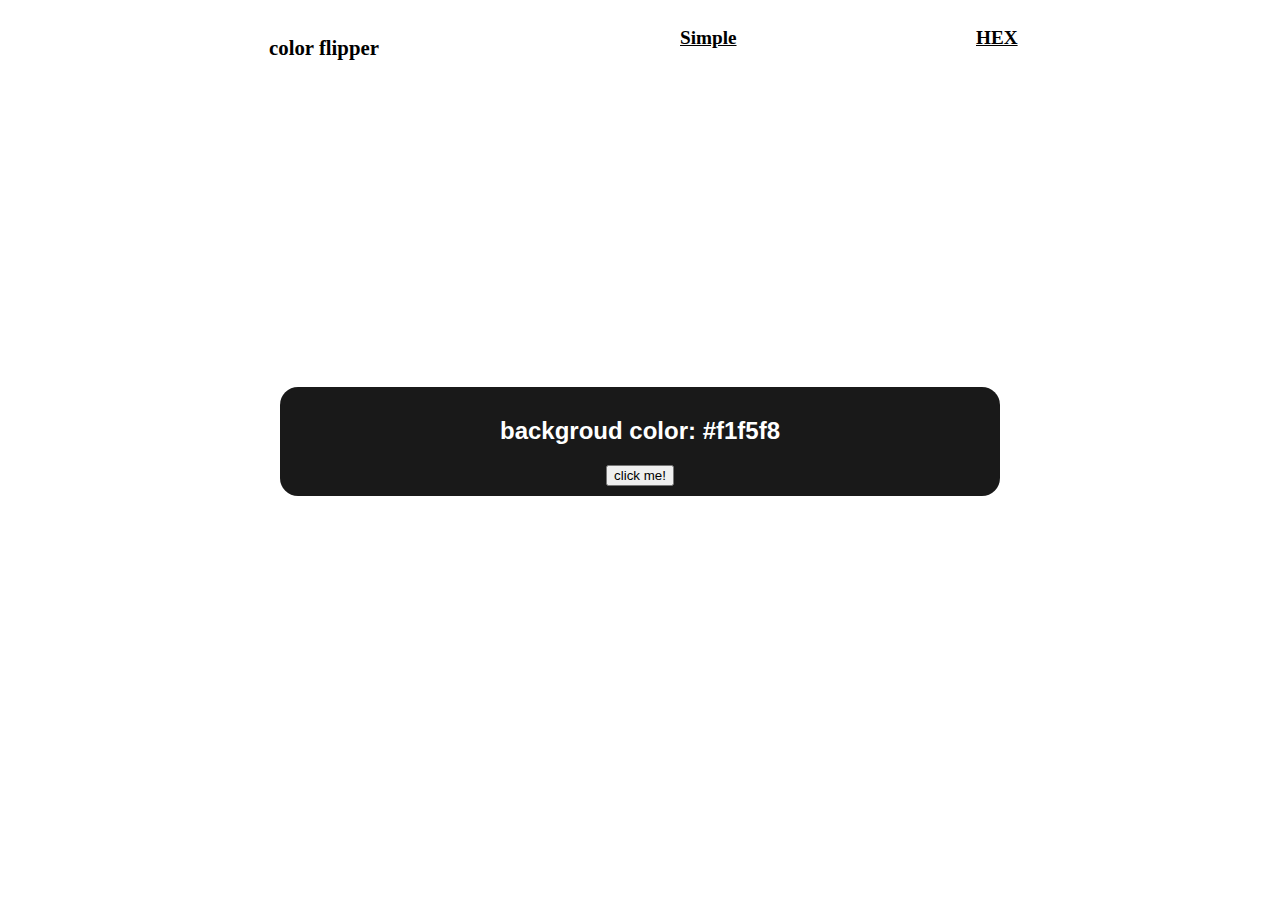
==== index.html @ c5389e79 "Initial commit" ====
<!DOCTYPE html>
<html lang="en">
  <head>
    <meta charset="UTF-8" />
    <meta name="viewport" content="width=device-width, initial-scale=1.0" />
    <link rel="stylesheet" href="styles.css" />
    <title>Flip color</title>
  </head>
  <body>
    <nav>
      <div class="nav">
        <h4>color flipper</h4>
        <ul class="nav-links">
          <li>
            <a href="index.html">Simple</a>
          </li>
          <li>
            <a href="hex.html">HEX</a>
          </li>
        </ul>
      </div>
    </nav>
    <main>
      <div class="container">
        <h2>
          backgroud color:
          <span class="color">
            #f1f5f8
          </span>
        </h2>
        <button class="btn btn-hero" id="btn">click me!</button>
      </div>
    </main>
  </body>
  <!-- JAVASCRIPT -->
  <script src="/app.js"></script>
</html>
---- styles.css ----
.nav {
    display: grid;
    grid-template-columns: 1fr 1fr;
}

.nav h4 {
    font-size: 1.3em;
    justify-self: center;
}

.nav-links {
    display: grid;
    grid-template-columns: 1fr 1fr;
    font-size: 1.2em;
    text-decoration: none;
    list-style: none;

}

.nav-links li a {
    color: black;
    font-weight: bold;
}

main {
    display: grid;
    grid-template-columns: 1fr;
    justify-items: center;
}

.container {
    margin-top: 300px;
    display: grid;
    grid-template-columns: 700px;
    /* border: 2px red solid; */
    background-color: #191919;
    justify-items: center;
    border-radius: 18px;
    max-width: 80%;
    padding: 10px;
}

main h2 {
    color: white;
    font-family: Arial, Helvetica, sans-serif;
    font-weight: 700;
}
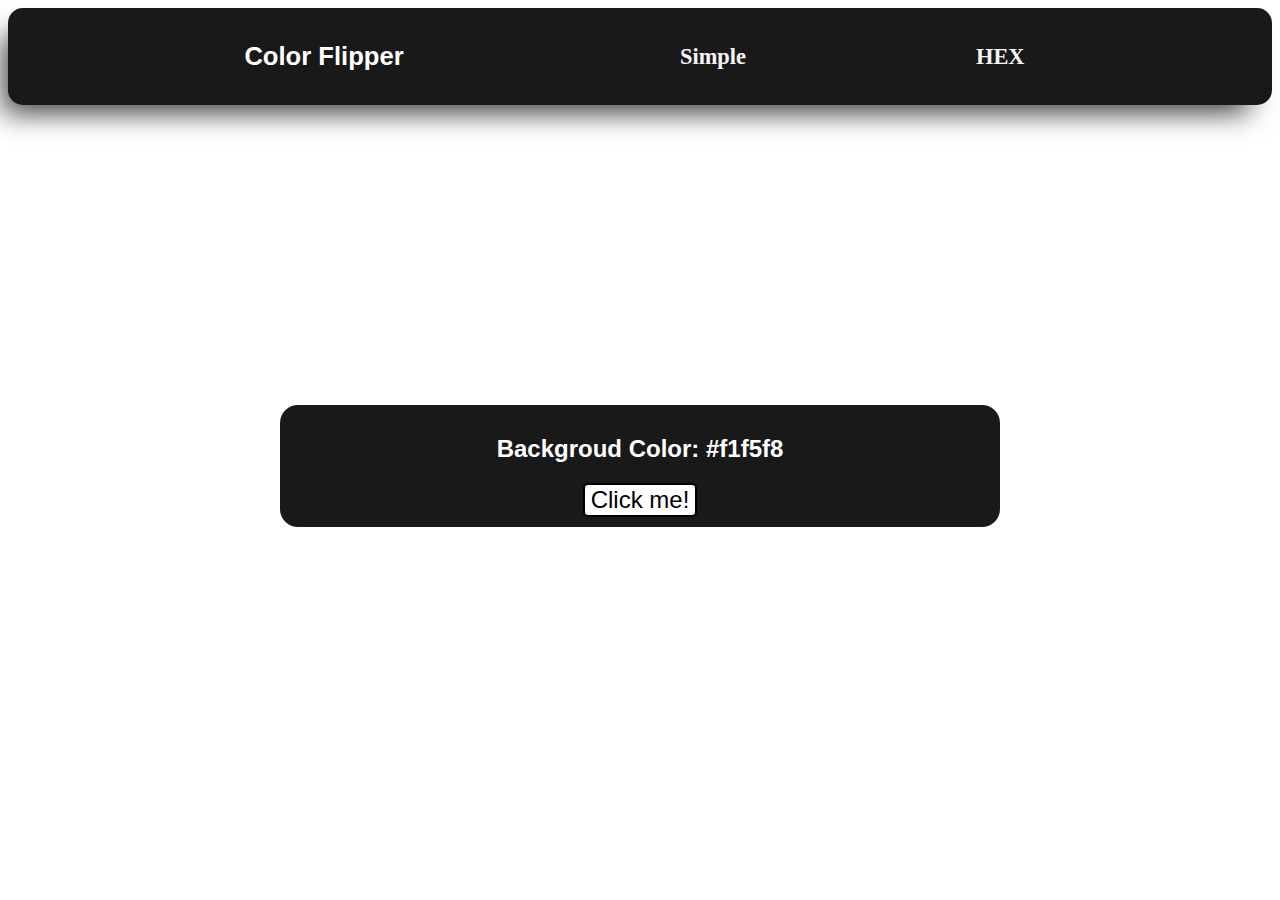
==== commit 9a2df558: "Finish works" ====
--- a/index.html
+++ b/index.html
@@ -9,13 +9,13 @@
   <body>
     <nav>
       <div class="nav">
-        <h4>color flipper</h4>
+        <h4>Color Flipper</h4>
         <ul class="nav-links">
           <li>
-            <a href="index.html">Simple</a>
+            <a class="aaa" href="index.html">Simple</a>
           </li>
           <li>
-            <a href="hex.html">HEX</a>
+            <a class="aaa" href="hex.html">HEX</a>
           </li>
         </ul>
       </div>
@@ -23,12 +23,12 @@
     <main>
       <div class="container">
         <h2>
-          backgroud color:
+          Backgroud Color:
           <span class="color">
             #f1f5f8
           </span>
         </h2>
-        <button class="btn btn-hero" id="btn">click me!</button>
+        <button class="btn btn-hero" id="btn">Click me!</button>
       </div>
     </main>
   </body>
--- a/styles.css
+++ b/styles.css
@@ -1,26 +1,34 @@
 .nav {
     display: grid;
     grid-template-columns: 1fr 1fr;
+    -webkit-box-shadow: -14px 17px 28px -9px rgba(0, 0, 0, 0.75);
+    -moz-box-shadow: -14px 17px 28px -9px rgba(0, 0, 0, 0.75);
+    box-shadow: -14px 17px 28px -9px rgba(0, 0, 0, 0.75);
 }
 
 .nav h4 {
-    font-size: 1.3em;
+    font-size: 1.6em;
     justify-self: center;
+    font-family: Arial, Helvetica, sans-serif;
+    font-weight: bold;
+
+
 }
 
 .nav-links {
     display: grid;
     grid-template-columns: 1fr 1fr;
-    font-size: 1.2em;
+    font-size: 1.4em;
     text-decoration: none;
+    align-items: center;
     list-style: none;
-
 }
 
 .nav-links li a {
-    color: black;
+    color: whitesmoke;
     font-weight: bold;
 }
+
 
 main {
     display: grid;
@@ -44,4 +52,37 @@
     color: white;
     font-family: Arial, Helvetica, sans-serif;
     font-weight: 700;
+}
+
+.btn-hero {
+    background-color: white;
+    font-size: 1.5em;
+    border-radius: 5px;
+    border: 2px solid black;
+    font-weight: 500;
+    cursor: pointer;
+}
+
+.btn-hero:hover {
+    background-color: #191919;
+    font-size: 1.5em;
+    border-radius: 5px;
+    border: 2px solid white;
+    color: white;
+}
+
+.nav {
+    background-color: #191919;
+    width: 100%;
+    border-radius: 15px;
+    color: white;
+}
+
+
+.aaa {
+    text-decoration: none;
+}
+
+.aaa:hover {
+    color: white;
 }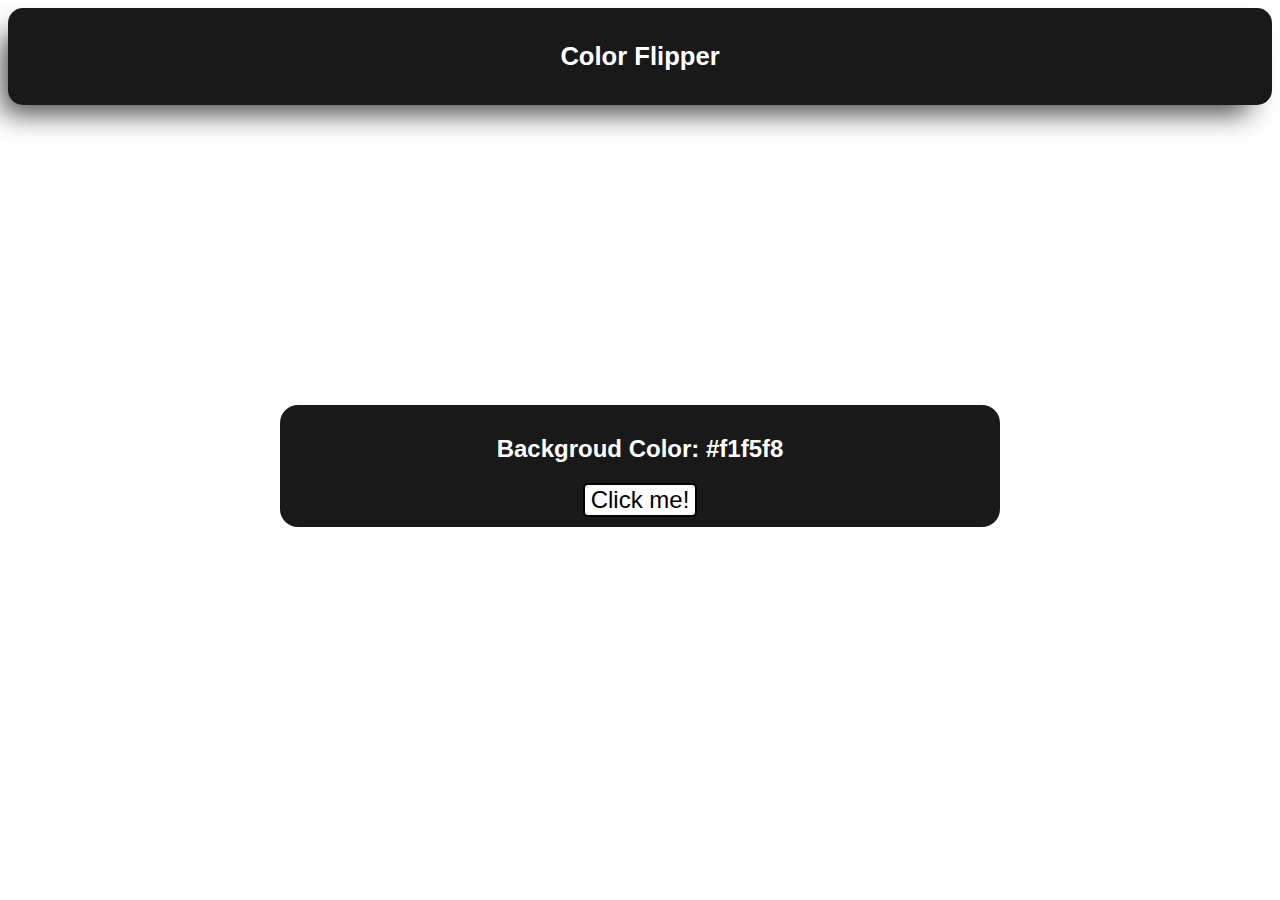
==== commit afbbf6f1: "finish :D" ====
--- a/index.html
+++ b/index.html
@@ -10,14 +10,6 @@
     <nav>
       <div class="nav">
         <h4>Color Flipper</h4>
-        <ul class="nav-links">
-          <li>
-            <a class="aaa" href="index.html">Simple</a>
-          </li>
-          <li>
-            <a class="aaa" href="hex.html">HEX</a>
-          </li>
-        </ul>
       </div>
     </nav>
     <main>
@@ -33,5 +25,5 @@
     </main>
   </body>
   <!-- JAVASCRIPT -->
-  <script src="/app.js"></script>
+  <script src="/hex.js"></script>
 </html>
--- a/styles.css
+++ b/styles.css
@@ -1,6 +1,6 @@
 .nav {
     display: grid;
-    grid-template-columns: 1fr 1fr;
+    grid-template-columns: 1fr;
     -webkit-box-shadow: -14px 17px 28px -9px rgba(0, 0, 0, 0.75);
     -moz-box-shadow: -14px 17px 28px -9px rgba(0, 0, 0, 0.75);
     box-shadow: -14px 17px 28px -9px rgba(0, 0, 0, 0.75);
@@ -13,20 +13,6 @@
     font-weight: bold;
 
 
-}
-
-.nav-links {
-    display: grid;
-    grid-template-columns: 1fr 1fr;
-    font-size: 1.4em;
-    text-decoration: none;
-    align-items: center;
-    list-style: none;
-}
-
-.nav-links li a {
-    color: whitesmoke;
-    font-weight: bold;
 }
 
 
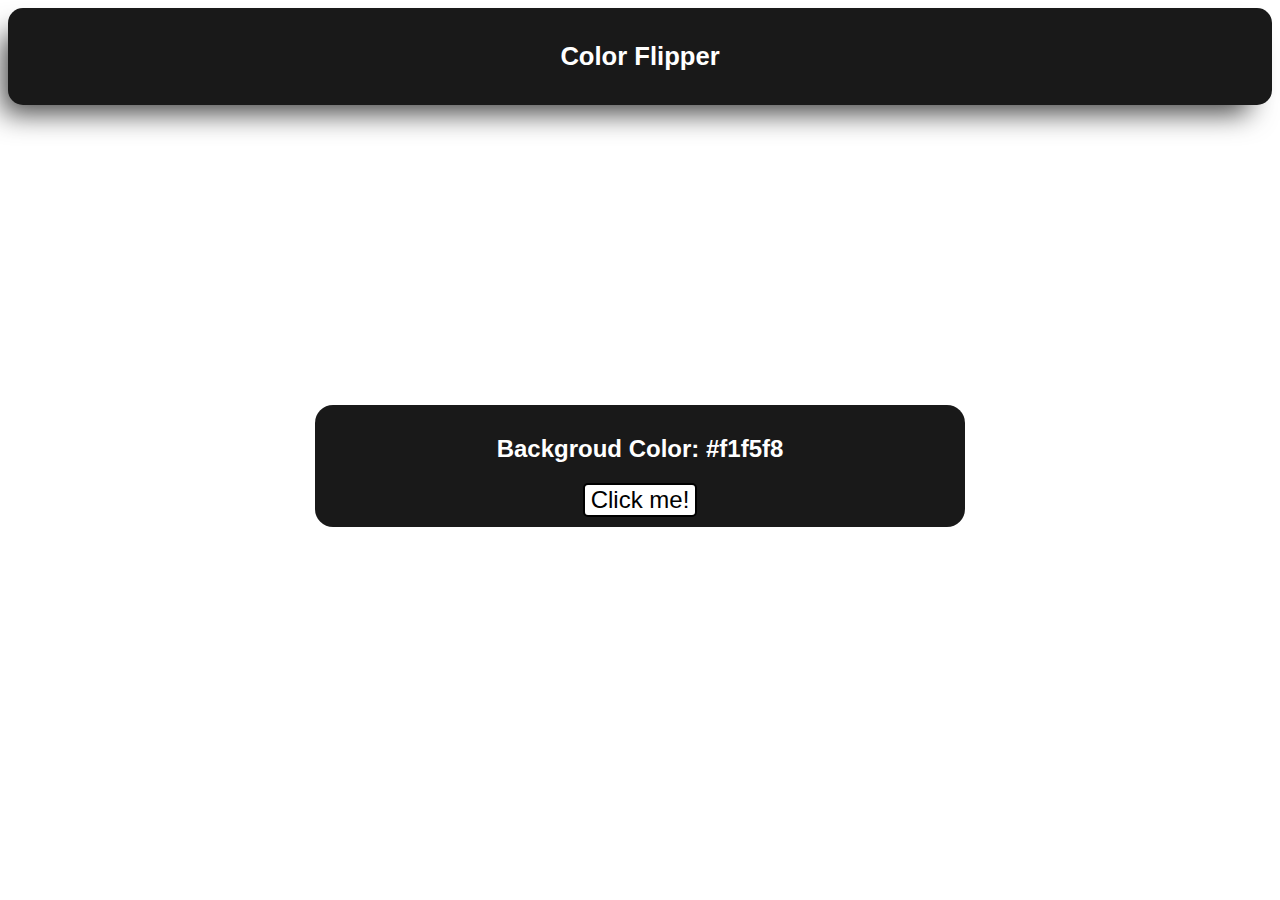
==== commit 8b6e80df: "fix" ====
--- a/index.html
+++ b/index.html
@@ -25,5 +25,5 @@
     </main>
   </body>
   <!-- JAVASCRIPT -->
-  <script src="/hex.js"></script>
+  <script src="hex.js"></script>
 </html>
--- a/styles.css
+++ b/styles.css
@@ -25,7 +25,7 @@
 .container {
     margin-top: 300px;
     display: grid;
-    grid-template-columns: 700px;
+    grid-template-columns: 70vh;
     /* border: 2px red solid; */
     background-color: #191919;
     justify-items: center;
@@ -71,4 +71,12 @@
 
 .aaa:hover {
     color: white;
+}
+
+@media only screen and (max-width: 650px) {
+    .container {
+        font-size: 13px;
+        display: grid;
+        justify-content: center;
+    }
 }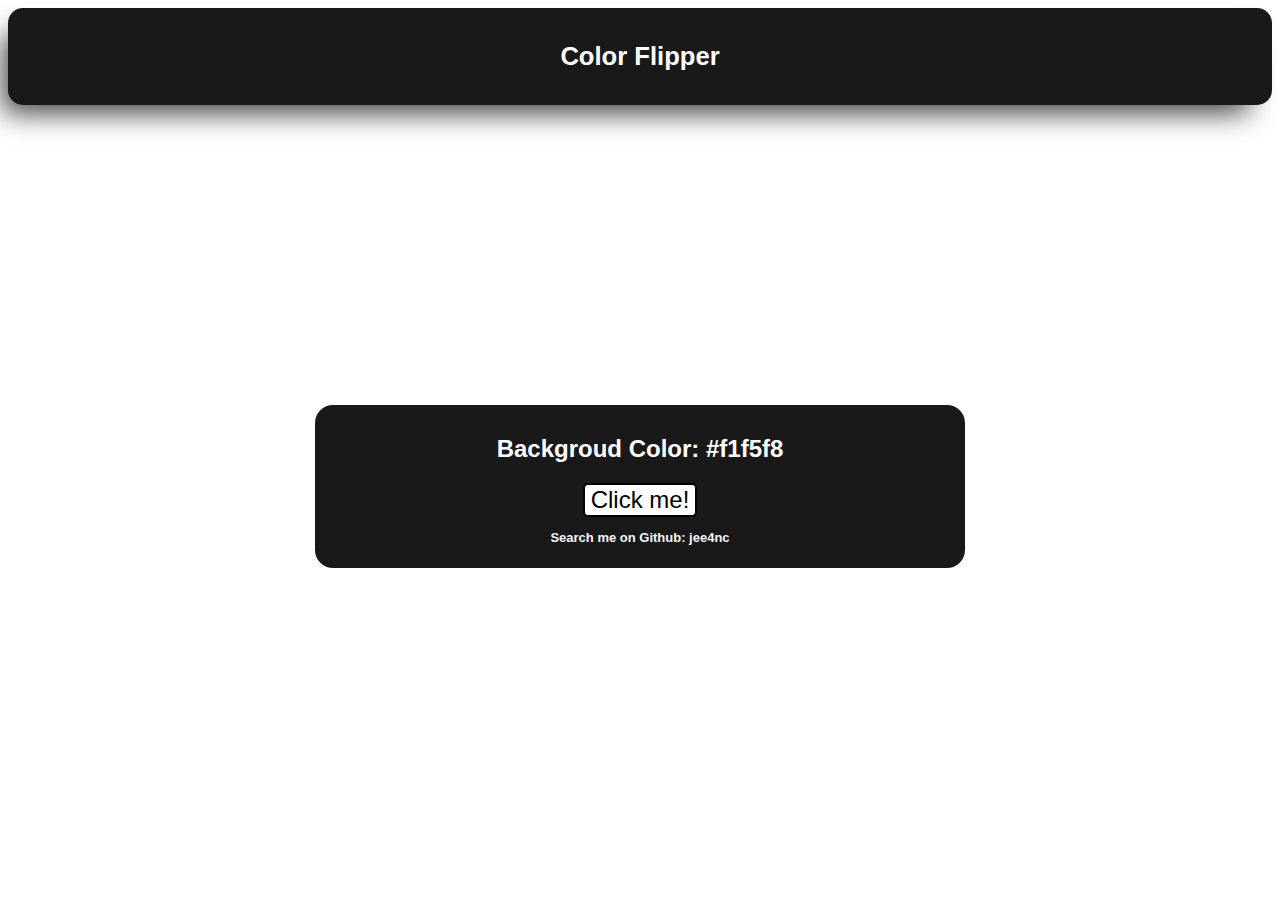
==== commit 3c81b820: "Add me user" ====
--- a/index.html
+++ b/index.html
@@ -21,6 +21,7 @@
           </span>
         </h2>
         <button class="btn btn-hero" id="btn">Click me!</button>
+        <p>Search me on Github: jee4nc</p>
       </div>
     </main>
   </body>
--- a/styles.css
+++ b/styles.css
@@ -32,6 +32,13 @@
     border-radius: 18px;
     max-width: 80%;
     padding: 10px;
+}
+
+.container p {
+    color: whitesmoke;
+    font-family: Arial, Helvetica, sans-serif;
+    font-size: 13px;
+    font-weight: 550;
 }
 
 main h2 {
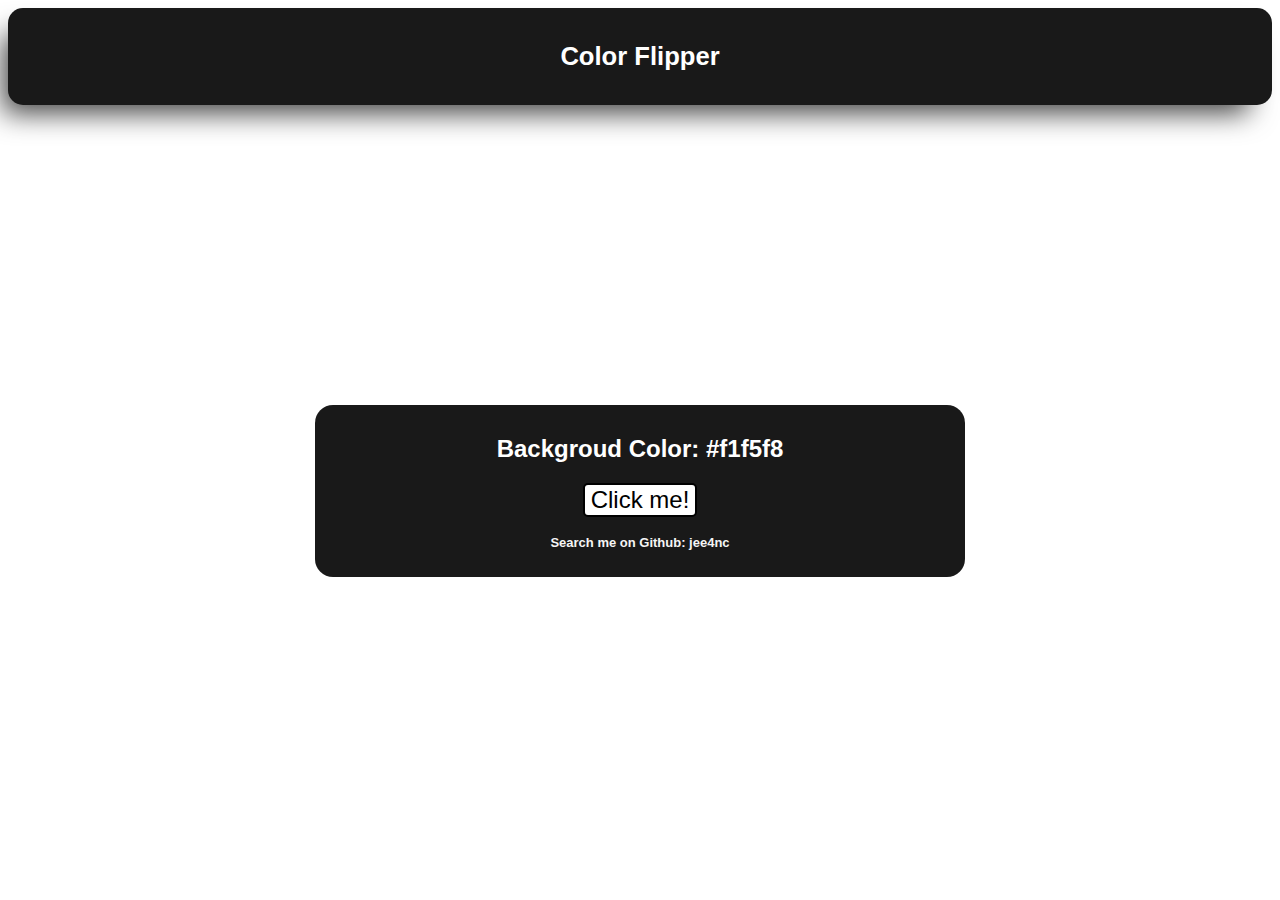
==== commit c2b4b9ca: "add userlink" ====
--- a/index.html
+++ b/index.html
@@ -21,7 +21,9 @@
           </span>
         </h2>
         <button class="btn btn-hero" id="btn">Click me!</button>
-        <p>Search me on Github: jee4nc</p>
+        <p>
+          <a href="https://github.com/jee4nc">Search me on Github: jee4nc</a>
+        </p>
       </div>
     </main>
   </body>
--- a/styles.css
+++ b/styles.css
@@ -34,11 +34,16 @@
     padding: 10px;
 }
 
-.container p {
+.container p a {
     color: whitesmoke;
     font-family: Arial, Helvetica, sans-serif;
     font-size: 13px;
     font-weight: 550;
+    text-decoration: none;
+}
+
+.container p a:hover {
+    text-decoration: underline;
 }
 
 main h2 {
